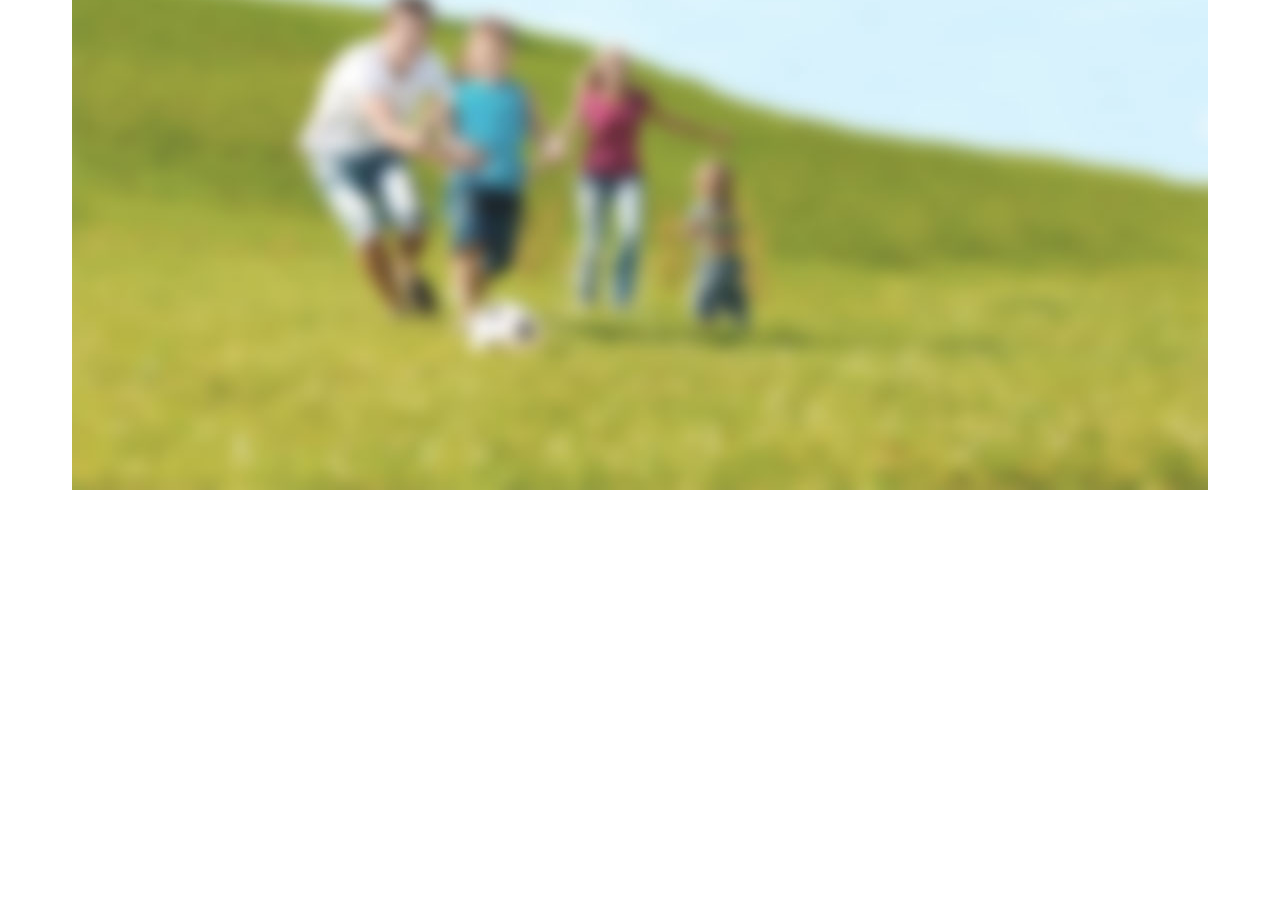
==== index.html @ 2435134e "Ajuste index" ====
<!DOCTYPE html>
<html>
<head>

    <meta http-equiv="Content-Type" content="text/html; charset=utf-8" />
    <meta name="viewport" content="user-scalable=no, width=device-width, initial-scale=1.0, maximum-scale=1.0 minimal-ui"/>
    <meta name="apple-mobile-web-app-capable" content="yes"/>
    <meta name="apple-mobile-web-app-status-bar-style" content="default">
    
    <title>Seguros del Estado</title>
    
    <link rel="apple-touch-icon" sizes="114x114" href="icon@2x.png">
    <link rel="apple-touch-startup-image" href="splash-screen@2x-ip4.jpg" media="screen and (max-device-width: 320px)" />
    <link rel="apple-touch-startup-image" media="(max-device-width: 480px) and (-webkit-min-device-pixel-ratio: 2)" href="splash-screen@2x.jpg" />
    
    <link href="css/style-6-icons.css" rel="stylesheet" type="text/css">
    <link href="css/retina-6-icons.css" media="only screen and (-webkit-min-device-pixel-ratio: 2)" rel="stylesheet" />
    <link href="css/slider.css" rel="stylesheet" type="text/css">
    <link href="css/bootstrap.css" rel="stylesheet">
    <link href="css/font-awesome.min.css" rel="stylesheet">
    <link href="css/style.css" rel="stylesheet" type="text/css">

    <script src="scripts/jquery.min.js"></script>
    <script src="scripts/contact.js"></script>
    <script src="scripts/retina.js"></script>
    <script src="scripts/swipe.js"></script>
    <script src="scripts/klass.min.js"></script>
    <script src="scripts/photoswipe.js"></script>
    <script src="scripts/jquery-ui.min.js"></script>
    <script src="scripts/jquery.ui.touch-punch.js"></script>
    <script src="scripts/custom.js"></script>
    <script src="scripts/custom-6-icons.js"></script>

</head>
<body class="bg">
    
    <div class="portrait-mode">
        <div class="topHead"></div>
        <div class="logo-login">
            <img width="180" class="replace-2x" src="images/logo.png" alt="img">
            <p class="sub-logo-text">El genio siempre te ayuda</p>
        </div>
        
        <div class="mainLogin">
            <form class="login" role="form">
              <div class="form-group">
                <input type="text" class="form-control" id="exampleInputEmail1" placeholder="Ingrese su nombre">
              </div>
              <div class="form-group">
                <input type="number" class="form-control" id="exampleInputPassword1" placeholder="Documento">
              </div>
              <a class="btn btn-default pull-right" href="home.html">Registrar</a>
            </form>
            <div class="clearfix"></div>
        </div>

    </div>
    
    <!-- jQuery (necessary for Bootstrap's JavaScript plugins) 
    <script src="https://ajax.googleapis.com/ajax/libs/jquery/1.11.0/jquery.min.js"></script>-->
    <!-- Include all compiled plugins (below), or include individual files as needed -->
    <script src="js/bootstrap.min.js"></script>

</body>
</html>
---- css/style-6-icons.css ----
/*/////////////////*/
/*Circle Navigation*/

.circle-navigation{
	width:257px;
	height:257px;
    margin-top: 10%;
    margin-left: auto;
    margin-right: auto;
	background-image:url(../images/nav/nav6.png);
	background-repeat:no-repeat;
	border-radius:257px;
	-webkit-border-radius:257px;
}
.drophover{ 
	opacity:0.1;
}
.circle-in{
	position:absolute;
	margin-top:63px;
	margin-left:63px;
}
#droppable{
	transition: opacity 0.4s;
	-moz-transition:opacity 0.4s; 
	-webkit-transition:opacity 0.4s; 
	-o-transition:opacity 0.4s; 
	position:absolute;
    margin-left: 15px;
    margin-top: 15px;
	border-radius:100px;
	-webkit-border-radius:100px;
	width:100px;
	height:100px;
    background: #f1f1f2;
}

.menu1-icon{
	-webkit-touch-callout: none;
	-webkit-user-select: none;
	-khtml-user-select: none;
	-moz-user-select: none;
	-ms-user-select: none;
	user-select: none;
	position:absolute;
	margin-top:15px;
	margin-left:50px;
    text-align: center;
}
.menu2-icon{
	-webkit-touch-callout: none;
	-webkit-user-select: none;
	-khtml-user-select: none;
	-moz-user-select: none;
	-ms-user-select: none;
	user-select: none;
	position:absolute;
	margin-top:25px;
	margin-left:140px;
    text-align: center;
}
.menu3-icon{
	-webkit-touch-callout: none;
	-webkit-user-select: none;
	-khtml-user-select: none;
	-moz-user-select: none;
	-ms-user-select: none;
	user-select: none;
	position:absolute;
	margin-left:200px;
	margin-top:100px;
    text-align: center;
}
.menu4-icon{
	-webkit-touch-callout: none;
	-webkit-user-select: none;
	-khtml-user-select: none;
	-moz-user-select: none;
	-ms-user-select: none;
	user-select: none;
	position:absolute;
	margin-left:150px;
	margin-top:180px;
    text-align: center;
}
.menu5-icon{
	-webkit-touch-callout: none;
	-webkit-user-select: none;
	-khtml-user-select: none;
	-moz-user-select: none;
	-ms-user-select: none;
	user-select: none;
	position:absolute;
	margin-left:70px;
	margin-top:180px;
    text-align: center;
}
.menu6-icon{
	-webkit-touch-callout: none;
	-webkit-user-select: none;
	-khtml-user-select: none;
	-moz-user-select: none;
	-ms-user-select: none;
	user-select: none;
	position:absolute;
	margin-top:100px;
	margin-left:20px;
    text-align: center;
}

.drag-icon{
	margin-top:20px;
	margin-left:25px;
}

.click-icon{
	margin-top:20px;
	margin-left:45px;
}

.drag-text{
	font-size:10px;
	width:100px;
	text-align:center;
	color:#8b8b8b;
}
---- css/retina-6-icons.css ----
@charset "utf-8";
/* CSS Document */

.replace-2x {
	font-size: 1px;
}

@media all and (-webkit-min-device-pixel-ratio:2) {
	.circle-navigation{
		background-image:url(../images/nav/nav6@2x.png);
		-webkit-background-size:257px 257px;
	}

};

/* ///////////// RETINA ///////////// */

@charset "utf-8";
/* CSS Document */

.replace-2x {
	font-size: 1px;
}

@media all and (-webkit-min-device-pixel-ratio:2) {
	body{
		background-image:url(../images/bg-app@2x.jpg)top center no-repeat;
	}
	
	.navigation-strip{
		background-image:url(../images/nav/arrow-down@2x.png);
		-webkit-background-size:20px 20px;
	}
	
	.selected-navigation-strip{
		background-image:url(../images/nav/arrow-up@2x.png);
		-webkit-background-size:20px 20px;
	}
	
	/*Lists*/
	
	.list-add{
		background-image:url(../images/lists/add@2x.png);
		-webkit-background-size:16px 16px;
	}
	
	.list-chart{
		background-image:url(../images/lists/chart@2x.png);
		-webkit-background-size:16px 16px;
	}
	
	.list-chartflip{
		background-image:url(../images/lists/chartflip@2x.png);
		-webkit-background-size:16px 16px;
	}
	
	.list-close{
		background-image:url(../images/lists/close@2x.png);
		-webkit-background-size:16px 16px;
	}
	
	.list-down{
		background-image:url(../images/lists/down@2x.png);
		-webkit-background-size:16px 16px;
	}
	
	.list-error{
		background-image:url(../images/lists/errors@2x.png);
		-webkit-background-size:16px 16px;
	}
	
	.list-heart{
		background-image:url(../images/lists/heart@2x.png);
		-webkit-background-size:16px 16px;
	}
	
	.list-info{
		background-image:url(../images/lists/info@2x.png);
		-webkit-background-size:16px 16px;
	}
	
	.list-left{
		background-image:url(../images/lists/left@2x.png);
		-webkit-background-size:16px 16px;
	}
	
	.list-page{
		background-image:url(../images/lists/page@2x.png);
		-webkit-background-size:16px 16px;
	}
	
	.list-right{
		background-image:url(../images/lists/right@2x.png);
		-webkit-background-size:16px 16px;
	}
	
	.list-rss{
		background-image:url(../images/lists/rss@2x.png);
		-webkit-background-size:16px 16px;
	}
	
	.list-search{
		background-image:url(../images/lists/search@2x.png);
		-webkit-background-size:16px 16px;
	}
	
	.list-staroff{
		background-image:url(../images/lists/staroff@2x.png);
		-webkit-background-size:16px 16px;
	}
	
	.list-staron{
		background-image:url(../images/lists/staron@2x.png);
		-webkit-background-size:16px 16px;
	}
	
	.list-twitter{
		background-image:url(../images/lists/twitter@2x.png);
		-webkit-background-size:16px 16px;
	}
	
	.list-facebook{
		background-image:url(../images/lists/facebook@2x.png);
		-webkit-background-size:14px 14px;
	}
	
	.list-up{
		background-image:url(../images/lists/up@2x.png);
		-webkit-background-size:16px 16px;
	}
	
	.list-warning{
		background-image:url(../images/lists/warning@2x.png);
		-webkit-background-size:16px 16px;
	}
	
	/*Toggles*/
	
	.toggle-plus{
		background-image:url(../images/lists/add@2x.png);
		-webkit-background-size:16px 16px;
	}
	
	.toggle-plus-selected{
		background-image:url(../images/lists/close@2x.png);
		-webkit-background-size:16px 16px;
	}
	

	.toggle-arrow{
		background-image:url(../images/lists/down@2x.png);
		-webkit-background-size:16px 16px;
	}
	
	.toggle-arrow-selected{
		background-image:url(../images/lists/up@2x.png);
		-webkit-background-size:16px 16px;
	}
	
	.checkbox-1{
		background-image:url(../images/ui/checkbox@2x.png);
		-webkit-background-size:16px 18px;
	}
	
	.checkbox-1-selected{
		background-image:url(../images/ui/checkbox-selected@2x.png);
		-webkit-background-size:16px 18px;
	}
	
	.checkbox-2{
		background-image:url(../images/ui/checkbox2@2x.png);
		-webkit-background-size:16px 18px;
	}
	
	.checkbox-2-selected{
		background-image:url(../images/ui/checkbox2-selected@2x.png);
		-webkit-background-size:16px 18px;
	}
	
	.radio-1{
		background-image:url(../images/ui/radio@2x.png);
		-webkit-background-size:16px 18px;
	}
	
	.radio-1-selected{
		background-image:url(../images/ui/radio-selected@2x.png);
		-webkit-background-size:16px 18px;
	}
	
	.radio-2{
		background-image:url(../images/ui/radio2@2x.png);
		-webkit-background-size:16px 18px;
	}
	
	.radio-2-selected{
		background-image:url(../images/ui/radio2-selected@2x.png);
		-webkit-background-size:16px 18px;
	}


};
---- css/slider.css ----
/*This slider is very fragile and works on most if not all mobile devices */
/* If you wish to edit anything inside it please contact me, it's best this way to make sure integrity remains*/

.next-but-swipe{
	padding-right:20px;
	position:relative;
	z-index:90;
	float:right;
	margin-top:-160px;
	opacity:0.5;
}

.prev-but-swipe{
	padding-left:20px;
	position:relative;
	z-index:90;
	float:left;
	margin-top:-160px;
	opacity:0.5;
}


.swipe{
	margin-left:10px;
	margin-right:10px;
}

@media screen and (min-width: 400px){
	.next-but-swipe{margin-top:-200px!important;}
	.prev-but-swipe{margin-top:-200px!important;}
}


.swipe-img{
	max-width:100%!important;
	display:block!important;
}


.swipe li div, .swipe div div div {
	padding:3px;
	-webkit-box-shadow: 0px 1px 1px 1px rgba(202, 202, 202, 0.8);
	-moz-box-shadow: 0px 1px 1px 1px rgba(202, 202, 202, 0.8);
  	box-shadow: 0px 1px 1px 1px rgba(202, 202, 202, 0.8);
	border:solid 1px #cacaca;
  	background:#FFF;
  	font-weight:bold;
  	color:#fff;
  	font-size:20px;
  	text-align:center;
	
	margin-bottom:50px;
}

.swipe-text{
	color:#6e6e6e!important;
	position:relative;
	padding-bottom:3px;
	padding-top:3px;
	z-index:9999;
	background-color: rgba(255, 255, 255, 0.8);
	margin-top:-23px;
	font-size:12px;
	font-weight:400;
}





/*
 * photoswipe.css
 * Copyright (c) %%year%% by Code Computerlove (http://www.codecomputerlove.com)
 * Licensed under the MIT license
 *
 * Default styles for PhotoSwipe
 * Avoid any position or dimension based styles
 * where possible, unless specified already here.
 * The gallery automatically works out gallery item
 * positions etc.
 */
 
.image-ratio{
	max-width:100%;
	display:block;
}

.image-deco{
	padding:3px;
	-webkit-box-shadow: 0px 1px 1px 1px rgba(202, 202, 202, 0.8);
	-moz-box-shadow: 0px 1px 1px 1px rgba(202, 202, 202, 0.8);
	box-shadow: 0px 1px 1px 1px rgba(202, 202, 202, 0.8);
}
 
  #gallery2 li a img{
	 display:block;
	 max-width:98%;
	 margin-bottom:15px;
 }
 
 #gallery2 a{
	 text-decoration:none;
 }
 
 #gallery2 a p{
	 color:#696969;
	 font-size:12px;
 }
 
 #gallery2{
	 margin-top:-15px;
	 margin-bottom:20px;
 }


.gallery { list-style: none; padding: 0; margin: 0; }
.gallery:after { clear: both; content: "."; display: block; height: 0; visibility: hidden; }
.gallery li { float: left; width: 33.33333333%; }
.gallery li a { 
	display: block; 
	padding:3px;
	margin-left:5px;
	margin-right:5px;
	margin-bottom:5px;
	-webkit-box-shadow: 0px 1px 1px 1px rgba(202, 202, 202, 1);
	-moz-box-shadow: 0px 1px 1px 1px rgba(202, 202, 202, 1);
	box-shadow: 0px 1px 1px 1px rgba(202, 202, 202, 1);
}
.gallery li img { display: block; width: 100%; height: auto; }

#gallery{
	margin-bottom:15px;
}

/* For inline examples only */
#PhotoSwipeTarget { width: 100%; height: 200px; }

#Indicators { text-align: center; margin-top: 20px; }
#Indicators span { display: inline-block; height: 10px; width: 10px; margin: 0 10px 0 0; padding: 0; -webkit-border-radius:5px; -moz-border-radius:5px; -o-border-radius:5px; border-radius:5px; background: #c5c5c5; overflow:hidden; }
#Indicators span.current{ background: #EEBF02; }
 
body.ps-active, body.ps-building, div.ps-active, div.ps-building
{
	background: #000;
	overflow: hidden;
}
body.ps-active *, div.ps-active *
{ 
	-webkit-tap-highlight-color:  rgba(255, 255, 255, 0); 
	display: none;
}
body.ps-active *:focus, div.ps-active *:focus 
{ 
	outline: 0; 
}


/* Document overlay */
div.ps-document-overlay 
{
	background: #000;
}


/* UILayer */
div.ps-uilayer { 
	
	background: #000;
	cursor: pointer;
	
}


/* Zoom/pan/rotate layer */
div.ps-zoom-pan-rotate{
	background: #000;
}
div.ps-zoom-pan-rotate *  { display: block; }


/* Carousel */
div.ps-carousel-item-loading 
{ 
	background: url(../images/swype/loader.gif) no-repeat center center; 
}

div.ps-carousel-item-error 
{ 
	background: url(../images/swype/error.gif) no-repeat center center; 
}


/* Caption */
div.ps-caption
{ 
	background: #000000;
	background: -moz-linear-gradient(top, #303130 0%, #000101 100%);
	background: -webkit-gradient(linear, left top, left bottom, color-stop(0%,#303130), color-stop(100%,#000101));
	border-bottom: 1px solid #42403f;
	color: #ffffff;
	font-size: 13px;
	font-family: "Lucida Grande", Helvetica, Arial,Verdana, sans-serif;
	text-align: center;
}
div.ps-caption *  { display: inline; }

div.ps-caption-bottom
{ 
	border-top: 1px solid #42403f;
	border-bottom: none;
	min-height: 44px;
}

div.ps-caption-content
{
	padding: 13px;
	display: block;
}


/* Toolbar */
div.ps-toolbar
{ 
	background: #000000;
	background: -moz-linear-gradient(top, #303130 0%, #000101 100%);
	background: -webkit-gradient(linear, left top, left bottom, color-stop(0%,#303130), color-stop(100%,#000101));
	border-top: 1px solid #42403f;
	color: #ffffff;
	font-size: 13px;
	font-family: "Lucida Grande", Helvetica, Arial,Verdana, sans-serif;
	text-align: center;
	height: 44px;
	display: table;
	table-layout: fixed;
}
div.ps-toolbar * { 
	display: block;
}

div.ps-toolbar-top 
{
	border-bottom: 1px solid #42403f;
	border-top: none;
}

div.ps-toolbar-close, div.ps-toolbar-previous, div.ps-toolbar-next, div.ps-toolbar-play
{
	cursor: pointer;
	display: table-cell;
}

div.ps-toolbar div div.ps-toolbar-content
{
	width: 44px;
	height: 44px;
	margin: 0 auto 0;
	background-image: url(../images/swype/icons.png);
	background-repeat: no-repeat;
}

div.ps-toolbar-close div.ps-toolbar-content
{
	background-position: 0 0;
}

div.ps-toolbar-previous div.ps-toolbar-content
{
	background-position: -44px 0;
}

div.ps-toolbar-previous-disabled div.ps-toolbar-content
{
	background-position: -44px -44px;
}

div.ps-toolbar-next div.ps-toolbar-content
{
	background-position: -132px 0;
}

div.ps-toolbar-next-disabled div.ps-toolbar-content
{
	background-position: -132px -44px;
}

div.ps-toolbar-play div.ps-toolbar-content
{
	background-position: -88px 0;
}



/* Hi-res display */
@media only screen and (-webkit-min-device-pixel-ratio: 1.5),
       only screen and (min--moz-device-pixel-ratio: 1.5),
       only screen and (min-resolution: 240dpi)
{
	div.ps-toolbar div div.ps-toolbar-content
	{
		-moz-background-size: 176px 88px;
		-o-background-size: 176px 88px;
		-webkit-background-size: 176px 88px;
		background-size: 176px 88px;
		background-image: url(../images/swype/icons@2x.png);
	}
}
---- css/style.css ----
/* CSS Document */
@charset "utf-8";
/* @media only screen and (min-height: 0px) and (max-height: 960px){
    .logoSiesiP5{display: none;}
}
@media only screen and (min-height: 980px) and (max-height: 1136px) {
    .logoSies{display: none;}
}
*/

@media screen and (orientation:landscape){
    body{width: 100%; height: 100%; 
        background:url(../images/bg-login-ladnscape2.jpg) center -150px no-repeat !important;
    }
    .portrait-mode{ display:none;}
    .bg-login-landscape{
        overflow-x:hidden;
        position: absolute;
        top: 0;
        width: 100%;
        height: 100% !important;
        z-index: -9;
        max-width: 1136px;
        max-height: 640px;
    }
    
    .txtLandscape{ 
        font-size:1.5em; color: #ffffff; text-align: center; font-weight: 300;
        margin-left: auto; margin-right: auto; margin-top: 20px;}
    .logo{ margin-top: 10% !important; margin-left: auto; margin-right: auto; text-align: center; }

}
@media screen and (orientation:portrait){
    .landscape-mode{ display:none;}
}


/*////////////*/ /* GENERAL */
body{font-size:11px; color: grey; font-weight: 400; font-family: 'helvetica', sans-serif !important; 
 width: 100%; height: 100%;}
/* /////////////////// MENU LATERAL*/
body {
    line-height: 1;
    position: relative;
    left: 0;
    -webkit-transition: left .3s;
    transition: left .3s;
    background: #ffffff;
}
body.open {left: 180px;}
ul.side-menu {
  position: fixed;
  top: 0;
  left: -180px;
  width: 180px;
  height: 100%;
  background-color: #2B2868;
  z-index: -1;
  -webkit-transition: left .3s;
  transition: left .3s;
}
ul.side-menu.open {left: 0;}
ul.side-menu li {
    position: absolute;
    margin-top: 20px;
    top: 100%;
    left: 0;
    right: 0;
    padding-top:0px;
    padding-bottom: 10px;
    padding-left: 20px;
    padding-right: 20px;
    text-align: left;
    height: 40px;
    line-height: 40px;
    border-bottom: 1px solid #555;
    -webkit-transition: top .3s;
    transition: top .3s;
}
ul.side-menu li.row {border: 0; position: static; top: 0; height: 0; -webkit-transition: none; transition: none;  }
ul.side-menu li a { display: block; font-size: 1.1em; font-weight: 300; padding: 0; margin: 0; height: inherit; line-height: inherit; color: #DEDCE9;}

/* ///////////////// */ /* GENERAL */
.topHead{height: 20px; width: 100%; background: #2B2868; position: fixed; z-index: 99;}

.logo{	padding-top:20px;	padding-bottom:10px;	width:160px;	margin:auto;}
.logo-login{ text-align: center; padding-top: 9%; }
.sub-logo-text{    margin-top: 6px;	text-align:center;	font-size:12px;	color:#2b2868;}

.login { width: 55%; margin-left: auto; margin-right: auto; margin-top: 75%;}
.mainLogin{width: 100%; margin-left: auto; margin-right: auto;}

.bg{
    background:url(../images/bgIndex.jpg) center top no-repeat; 
    width: 100%; height: 100% !important; position: absolute;}
.bgHome{
    background:url(../images/bgHome.jpg) center top no-repeat; 
    width: 100%; height: 100% !important; position: absolute;}
.bgSite{
    background:#ffffff center top no-repeat; 
    width: 100%; height: 100% !important; position: absolute;}

.contenidoApp{padding-top: 70px;}
.white { color: white;}

a{ text-decoration: none!important;}
*{ margin:0px;	padding:0px; border:0px; -webkit-text-size-adjust:none;}
p{font-size:1em; }
li{	line-height:18px;}
li,ul,ol{list-style: none;}

.clear{	clear:both;}

.spacer1{height: 10px;} .spacer2{height: 20px;} .spacer3{height: 30px;} .spacer4{height: 40px;} .spacer5{height: 50px;}
.spacer6{height: 60px;} .spacer7{height: 70px;} .spacer8{height: 80px;} .spacer9{height: 90px;} .spacer10{height: 100px;}

.menuTop{ margin-top: 20px; height: 50px; background: rgba(241,241,242,1); position: fixed; width: 100%; z-index: 99;}

.menuTop #logoMenuTop{
    text-align: center !important; padding-top: 10px;
    margin-left: 21%; margin-right: auto;}
.menuTop #iconMenuTop{color: #2B2868; padding-top: 15px; padding-left: 15px;}

.menuFooter{
    width: 100%;
    height: 47px; 
    background: rgba(185,188,215,0.7); z-index: 99;
    position: absolute;
    bottom: 0px;
}
.menuFooterBuscar{
    width: 100%;
    height: auto;
    padding-bottom: 10px;
    padding-top: 0px;
    background: rgba(185,188,215,0.7); z-index: 99;
    position: absolute;
    bottom: 0px;
}
.btnFooter{
    margin-left: auto !important;
    margin-right: auto !important;
    margin-top: 8px;
    width: 100%;
    background: #2B2868;
    color: white;
    height: 30px;
    border: 0px;
}
.btnFooter a {
    color: white;
    font-weight: 300;
    font-size: 1.1em;
}

.modal-footer a{
    text-decoration: none;
    color: #4273B9;
    font-size: 1.45em;
}
.modal-footer #cancelar{
    border-left: 1px solid #919090;
    top: 0px;
    bottom: 0px;
}

.tituloPages{
    height: 40px; background: #ffffff; border-bottom: 1px solid;
    border-bottom-color: rgba(17,59,96,0.3);
    padding-top: 10px;
    color: #2B2868; font-size: 1.6em; text-align: center;
}

.confirmarDir{
    height: 115px; background: #ffffff;
    border-bottom: 1px solid;
    border-bottom-color: rgba(17,59,96,0.3);
    color: #2B2868; 
    font-weight: 300;
}
.confirmarDir2{
    padding-top: 10px;
    padding-bottom: 0px;
    margin-bottom: 10px;
    font-size: 1.4em;
    font-weight: 300;
}
.mapaArea, .mapaAreaBuscar{
    width: 100%; height: 100%;
    top:185px;
    bottom: 0px;
}
.mapaBuscar{
    width: 100%; height:450px;
    top:185px;
    bottom: 0px;
}
.mapa{
    width: 100%; height: 380px;
    position: inherit;
}
.txt-btn{ font-size: .7em; text-align: center; color: white;}

#perfil{ width: 100%; margin-top: 20px; }

.tituloPerfil{
    width: 100%;
    height: 40px; 
    background: #FBF7E3; 
    padding-top: 10px;
    color: #2B2868; 
    font-size: 1.6em; text-align: center;
}

.fotoPerfil{
    float: left;
    width: 100px;
    height: 100px;
    margin-bottom: 0px;
}
.btnFotoPerfil{
    margin-left: auto !important;
    margin-right: auto !important;
    margin-top: 0px;
    width: 100%;
    background: #2B2868;
    color: white;
    height: 30px;
    border: 0px;
    font-size: 1.3em; font-weight: 300;
}
.usuario, .datosSeguro{
    width: 90%;
    margin-left: auto; margin-right: auto;
    margin-bottom: 20px;
}
.datosUsuario{
    margin-left: 38%; font-size: 1.3em;
    color: #2B2868;
}
.datosVariables, .datosFijos{padding-top: 5px;}
.datosVariables{ font-weight: 300;}
.datosFijos{ font-weight: 600;}

.datosSeguro{margin-top: 5px; color: #2B2868; font-size: 1.3em; font-weight: 300;}


.buscar{height: 50px; width: 24%; font-size: .7em !important;}
.news{    font-weight: 200;    font-size: .9em;}
.news-white{color:white;}

.pic-perfil{margin-left: auto; margin-right: auto;}
#perfil, #info{ font-size: .9em}
#icon{margin: 10px 10px 0 10px;}
#no{font-size:10px;}
#yes{	font-size:10px;}.yes{	display:none;}

.drag-interface{display:block;margin-top: 20%; }
.click-interface{display:none;}
.centrar{ margin: auto !important; text-align: center !important;}

.fotoNews{
    max-width: 80px;
    height: 80px !important; 
    float: right !important;
    margin-top: 0px!important;
    margin-bottom: 0px!important;
    padding-bottom: 0px;
    padding-top: 0px;
}
.fotoNewsExpand{width: 100%; height: auto;}
.newsCompact{
    display: inline-block;
    height: 80px;
    border-top: 1px solid;
    border-top-color: rgba(17,59,96,0.3);
}
.newsCompact #txtNews{
    width: 75%;
    position: relative;
    display: inline-block;
    padding-left: 10px;
    padding-right: 20px;
    padding-bottom: 0px;
    float: left;
    font-size: 1.1em;
    color: #808284;
}
.tituloPagesNews{
    height: 40px; background: #ffffff; 
    padding-top: 10px;
    border-bottom: 1px solid;
    border-bottom-color: rgba(17,59,96,0.3);
    color: #2B2868; font-size: 1.6em; text-align: left;
    padding-left: 20px;
    padding-right: 20px;
}
.tituloPagesNews a{    color: #2B2868;}
#subtituloNews{ text-align: right; margin-bottom: 10px; margin-top: 10px; padding-left: 20px; padding-right: 20px;}
.newsExpand #txtNews{
    width: 100%;
    position: relative;
    display: inline-block;
    padding-top: 10px;
    margin-bottom: 30px;
    padding-left: 20px;
    padding-right: 20px;
    padding-bottom: 0px;
    float: left;
    font-size: 1.1em;
    color: #808284;
    line-height: normal;
}
.destacadoTxtNews{
    padding-left: 20px;
    padding-right: 20px;
    border-bottom: 1px solid;
    border-bottom-color: rgba(17,59,96,0.3);
    padding-top: 10px;
    padding-bottom: 10px;
    font-size: 1.23em;
    line-height: normal;
    color: #114F8E;
}
.newsCompact #tituloNews, .newsExpand #tituloNews{
    font-weight: 400;
    font-size: 1.3em;
    padding-top: 10px;
    padding-bottom: 5px;
    color: #2B2868;
}

.notificaciones{
    width: 95%;
    height: 300px;
    margin-left: auto;
    margin-right: auto;
    margin-top: 10px;
    padding: 15px;
    font-size: 1.1em;
    line-height: normal;
    overflow-x: scroll;
}
.settingsApp{
    font-size: 1.15em;
    font-weight: 300;
    border: 1px solid;
    border-color: #E6E7E8;
    margin-bottom: 4px;
    padding: 10px;
    -webkit-border-radius: 8px 8px 8px 8px;
    border-radius: 8px 8px 8px 8px;
}
.linkSettings{
    height: 40px; background: #ffffff; 
    padding-top: 10px;
    border-bottom: 1px solid;
    border-bottom-color: rgba(17,59,96,0.3);
    color: #114F8E;
    font-size: 1.4em; text-align: left;
    padding-left: 20px;
    padding-right: 20px;
}
.asistencia{height: 100%;}
.asistenciaTitulo{
    padding-left: 20px;
    padding-right: 20px;
    padding-top: 10px;
    padding-bottom: 10px;
    font-size: 1.6em;
    line-height: normal;
    color: #114F8E;
}
.tabsAsistencia{
    width: 100%;
    text-align: center;
    padding: 2px;
    float: left;
    display: inline-block;
    position: inherit;
}
.menuFooterAsistencia{
    width: 100%; 
    position: fixed;
    bottom: 10px;
}

#txtVida{
    width: 100%;
    position: relative;
    display: inline-block;
    padding-top: 10px;
    margin-bottom: 30px;
    padding-left: 20px;
    padding-right: 20px;
    padding-bottom: 20px;
    float: left;
    font-size: 1.1em;
    color: #808284;
    line-height: normal;
    border-bottom: 1px solid;
    border-bottom-color: rgba(17,59,96,0.3);
}
.mapaHogar{
    width: 100%; height: 100%;
    top:185px;
    bottom: 0px;
}
.mapaHogarBuscar{
    width: 100%; height:400px;
    top:185px;
    bottom: 0px;
}

/*//////*/ /*Footer*/

.footer p{
    position: absolute;
    margin-left:30%;
	bottom: 10px;
	font-size:10px;
	color:#2b2868;
	text-align:center;
}
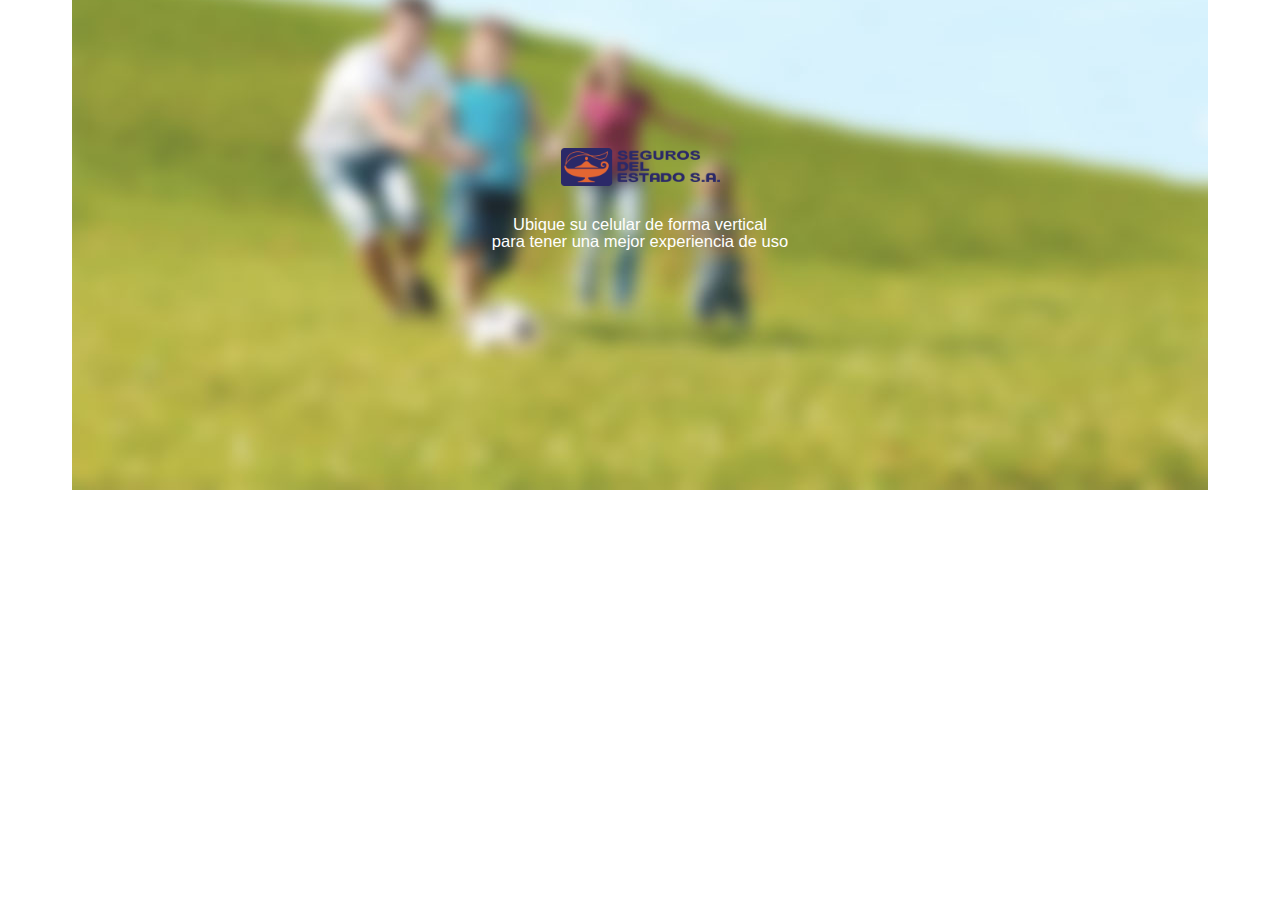
==== commit cab8fc73: "Ajuste landscape" ====
--- a/index.html
+++ b/index.html
@@ -5,7 +5,6 @@
     <meta http-equiv="Content-Type" content="text/html; charset=utf-8" />
     <meta name="viewport" content="user-scalable=no, width=device-width, initial-scale=1.0, maximum-scale=1.0 minimal-ui"/>
     <meta name="apple-mobile-web-app-capable" content="yes"/>
-    <meta name="apple-mobile-web-app-status-bar-style" content="default">
     
     <title>Seguros del Estado</title>
     
@@ -33,6 +32,13 @@
 
 </head>
 <body class="bg">
+
+    <div class="landscape-mode">
+        <div class="topHead"></div>
+        <div class="logo"><img src="images/logo.png" width="159" height="auto"></div>
+        <div class="txtLandscape">Ubique su celular de forma vertical<br>para tener una mejor experiencia de uso</div>
+        <div class="bg-login-landscape"></div>
+    </div>
     
     <div class="portrait-mode">
         <div class="topHead"></div>
--- a/css/style.css
+++ b/css/style.css
@@ -28,10 +28,11 @@
         font-size:1.5em; color: #ffffff; text-align: center; font-weight: 300;
         margin-left: auto; margin-right: auto; margin-top: 20px;}
     .logo{ margin-top: 10% !important; margin-left: auto; margin-right: auto; text-align: center; }
-
+    .topHead{display: none;}
 }
 @media screen and (orientation:portrait){
     .landscape-mode{ display:none;}
+    
 }
 
 
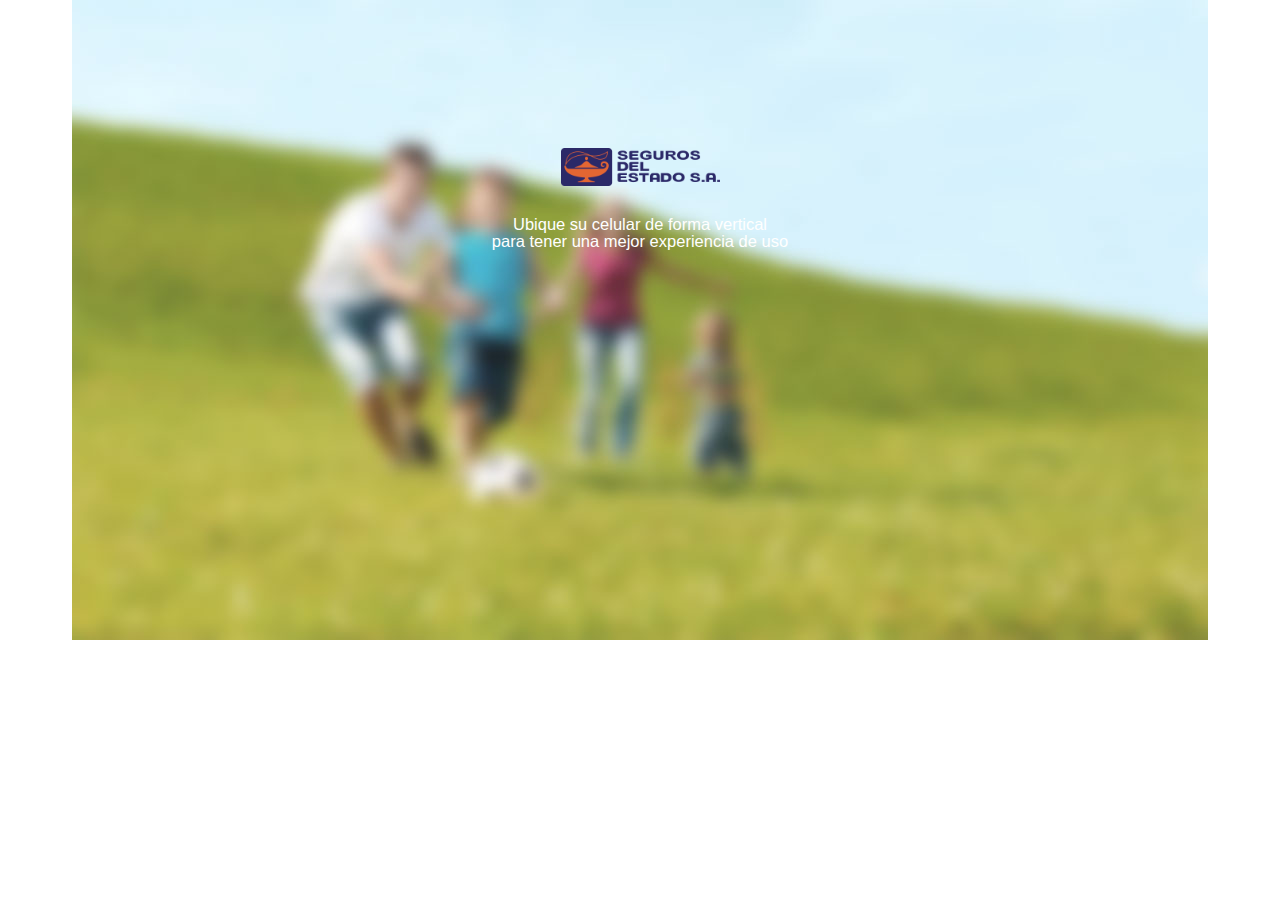
==== commit 923b6340: "Actualizacion de imagen de fondo" ====
--- a/index.html
+++ b/index.html
@@ -17,6 +17,7 @@
     <link href="css/slider.css" rel="stylesheet" type="text/css">
     <link href="css/bootstrap.css" rel="stylesheet">
     <link href="css/font-awesome.min.css" rel="stylesheet">
+    <link href="css/responsive.css" rel="stylesheet">
     <link href="css/style.css" rel="stylesheet" type="text/css">
 
     <script src="scripts/jquery.min.js"></script>
@@ -31,8 +32,9 @@
     <script src="scripts/custom-6-icons.js"></script>
 
 </head>
-<body class="bg">
+<body>
 
+<div class="bg">
     <div class="landscape-mode">
         <div class="topHead"></div>
         <div class="logo"><img src="images/logo.png" width="159" height="auto"></div>
@@ -49,19 +51,28 @@
         
         <div class="mainLogin">
             <form class="login" role="form">
-              <div class="form-group">
-                <input type="text" class="form-control" id="exampleInputEmail1" placeholder="Ingrese su nombre">
-              </div>
-              <div class="form-group">
-                <input type="number" class="form-control" id="exampleInputPassword1" placeholder="Documento">
-              </div>
+                <div class="form-group">
+                    <input type="text" class="form-control" id="nombre" placeholder="Ingrese su nombre">
+                </div>
+                <div class="form-group">
+                    <input type="number" class="form-control" id="documento" placeholder="Documento">
+                </div>
+                <div class="form-group">
+                    <select class="form-control">
+                        <option>Aseguradora</option>
+                        <option>Generali</option>
+                        <option>Cardif</option>
+                        <option>Seguros del estado</option>
+                        <option>Aseguradora solidaria</option>
+                    </select>
+                </div>
               <a class="btn btn-default pull-right" href="home.html">Registrar</a>
             </form>
             <div class="clearfix"></div>
         </div>
-
     </div>
     
+</div>
     <!-- jQuery (necessary for Bootstrap's JavaScript plugins) 
     <script src="https://ajax.googleapis.com/ajax/libs/jquery/1.11.0/jquery.min.js"></script>-->
     <!-- Include all compiled plugins (below), or include individual files as needed -->
--- a/css/responsive.css
+++ b/css/responsive.css
@@ -0,0 +1,42 @@
+/* Dalac • Responsive */
+
+/* MAX 1440px */
+@media only screen and (max-width: 1440px){
+
+}
+/* MAX 1170px */
+@media only screen and (max-width: 1170px){
+
+}
+/* MAX 1024px */
+@media only screen and (max-width: 1024px){
+
+}
+/* MAX 930px */
+@media only screen and (max-width: 930px){
+
+}
+/* MAX 800px */
+@media only screen and (max-width: 800px){
+
+}
+/* MAX 640px */
+@media only screen and (max-width: 640px){
+
+}
+/* MAX 568px */
+@media only screen and (max-width: 568px){
+
+}
+/* MAX 480px */
+@media only screen and (max-width: 480px){
+
+}
+/* MAX 320px */
+@media only screen and (max-width: 320px){
+    .bg{
+        background:url(../images/bgIndex.jpg) center top no-repeat !important; 
+        width: 100%;
+        height: 100% !important;
+        position: absolute;}
+}
--- a/css/style.css
+++ b/css/style.css
@@ -1,16 +1,9 @@
 /* CSS Document */
 @charset "utf-8";
-/* @media only screen and (min-height: 0px) and (max-height: 960px){
-    .logoSiesiP5{display: none;}
-}
-@media only screen and (min-height: 980px) and (max-height: 1136px) {
-    .logoSies{display: none;}
-}
-*/
 
 @media screen and (orientation:landscape){
     body{width: 100%; height: 100%; 
-        background:url(../images/bg-login-ladnscape2.jpg) center -150px no-repeat !important;
+        background:url(../images/bg-login-ladnscape.jpg) center 0px no-repeat !important;
     }
     .portrait-mode{ display:none;}
     .bg-login-landscape{
@@ -19,11 +12,10 @@
         top: 0;
         width: 100%;
         height: 100% !important;
-        z-index: -9;
+        z-index: -9;    
         max-width: 1136px;
         max-height: 640px;
     }
-    
     .txtLandscape{ 
         font-size:1.5em; color: #ffffff; text-align: center; font-weight: 300;
         margin-left: auto; margin-right: auto; margin-top: 20px;}
@@ -34,7 +26,6 @@
     .landscape-mode{ display:none;}
     
 }
-
 
 /*////////////*/ /* GENERAL */
 body{font-size:11px; color: grey; font-weight: 400; font-family: 'helvetica', sans-serif !important; 
@@ -82,6 +73,17 @@
 ul.side-menu li a { display: block; font-size: 1.1em; font-weight: 300; padding: 0; margin: 0; height: inherit; line-height: inherit; color: #DEDCE9;}
 
 /* ///////////////// */ /* GENERAL */
+.bubbleChat{ 
+    width: 100%;
+    padding: 10px;
+    margin-top: 10px;
+    margin-left: auto;
+    margin-right: auto;
+    background: #E4F1DD;
+    -webkit-border-radius: 7px;
+    border-radius: 7px;
+}
+
 .topHead{height: 20px; width: 100%; background: #2B2868; position: fixed; z-index: 99;}
 
 .logo{	padding-top:20px;	padding-bottom:10px;	width:160px;	margin:auto;}
@@ -147,11 +149,14 @@
     color: white;
     height: 30px;
     border: 0px;
+    padding-left: -10px !important;
 }
 .btnFooter a {
     color: white;
     font-weight: 300;
-    font-size: 1.1em;
+    font-size: 1em;
+    text-align: center;
+    
 }
 
 .modal-footer a{
@@ -164,7 +169,8 @@
     top: 0px;
     bottom: 0px;
 }
-
+.formHijos{ width: 80%; margin-left: auto; margin-right: auto;}
+.legalHogar{font-size: .7em;}
 .tituloPages{
     height: 40px; background: #ffffff; border-bottom: 1px solid;
     border-bottom-color: rgba(17,59,96,0.3);
@@ -182,6 +188,7 @@
 .confirmarDir2{
     padding-top: 10px;
     padding-bottom: 0px;
+    padding-left: 15px;
     margin-bottom: 10px;
     font-size: 1.4em;
     font-weight: 300;
@@ -245,7 +252,6 @@
 
 .datosSeguro{margin-top: 5px; color: #2B2868; font-size: 1.3em; font-weight: 300;}
 
-
 .buscar{height: 50px; width: 24%; font-size: .7em !important;}
 .news{    font-weight: 200;    font-size: .9em;}
 .news-white{color:white;}
@@ -259,7 +265,7 @@
 .drag-interface{display:block;margin-top: 20%; }
 .click-interface{display:none;}
 .centrar{ margin: auto !important; text-align: center !important;}
-
+.ingresePlaca{padding-left: 25px;}
 .fotoNews{
     max-width: 80px;
     height: 80px !important; 
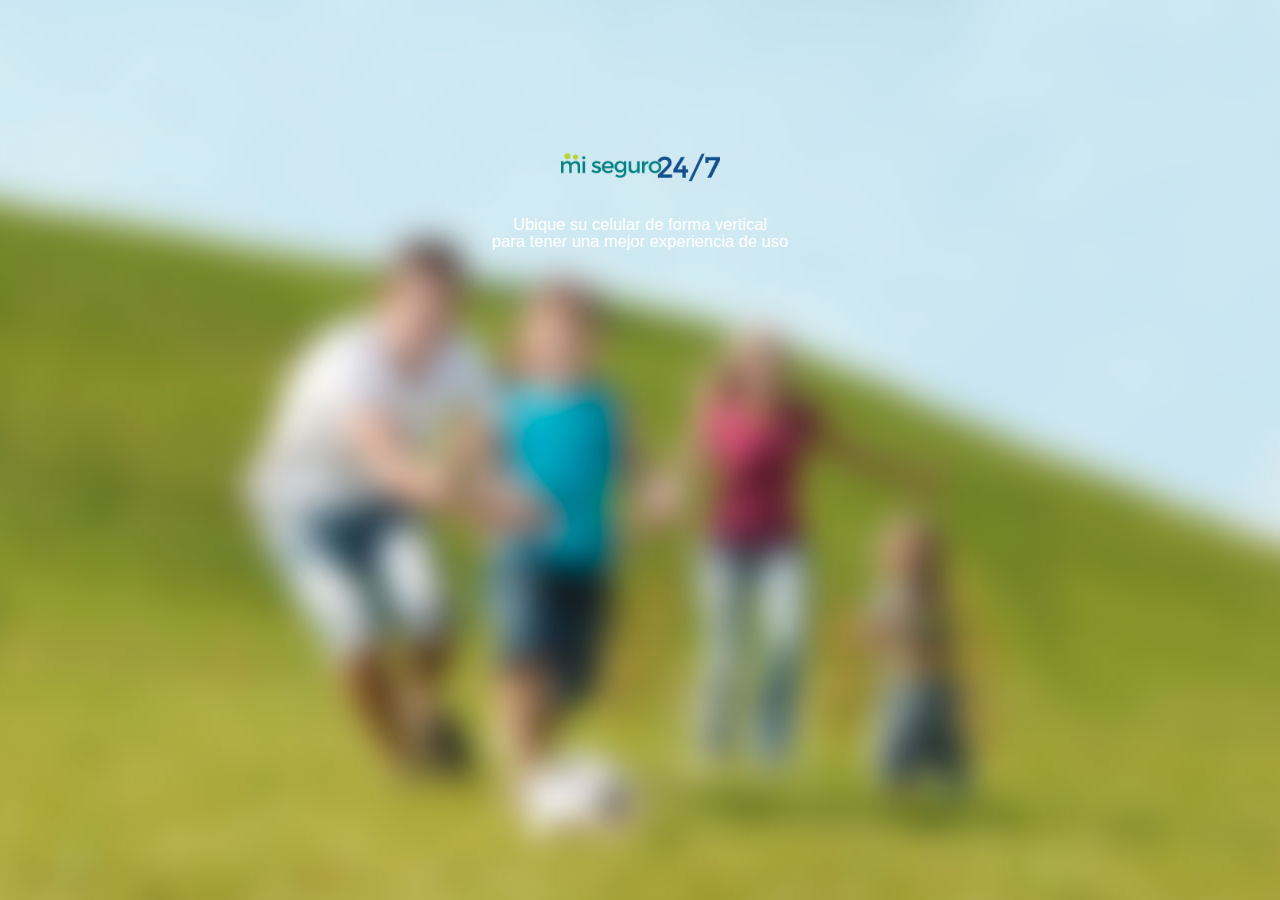
==== commit c20905fb: "Cambio de iconografia" ====
--- a/index.html
+++ b/index.html
@@ -32,9 +32,9 @@
     <script src="scripts/custom-6-icons.js"></script>
 
 </head>
-<body>
+<body class="bg-index">
 
-<div class="bg">
+
     <div class="landscape-mode">
         <div class="topHead"></div>
         <div class="logo"><img src="images/logo.png" width="159" height="auto"></div>
@@ -46,7 +46,6 @@
         <div class="topHead"></div>
         <div class="logo-login">
             <img width="180" class="replace-2x" src="images/logo.png" alt="img">
-            <p class="sub-logo-text">El genio siempre te ayuda</p>
         </div>
         
         <div class="mainLogin">
@@ -72,7 +71,7 @@
         </div>
     </div>
     
-</div>
+
     <!-- jQuery (necessary for Bootstrap's JavaScript plugins) 
     <script src="https://ajax.googleapis.com/ajax/libs/jquery/1.11.0/jquery.min.js"></script>-->
     <!-- Include all compiled plugins (below), or include individual files as needed -->
--- a/css/responsive.css
+++ b/css/responsive.css
@@ -34,9 +34,11 @@
 }
 /* MAX 320px */
 @media only screen and (max-width: 320px){
-    .bg{
-        background:url(../images/bgIndex.jpg) center top no-repeat !important; 
+    .bg-index{
+        background:url(../images/bgIndex320.jpg) center top no-repeat; 
         width: 100%;
-        height: 100% !important;
-        position: absolute;}
+        max-width: 320px;
+        height: 100% !important; 
+        position: absolute;
+    }
 }
--- a/css/style.css
+++ b/css/style.css
@@ -40,6 +40,20 @@
     background: #ffffff;
 }
 body.open {left: 180px;}
+
+}
+.bg{
+    background:url(../images/bgIndex.jpg) center top no-repeat; 
+    width: 100%; 
+    height: 100% !important; 
+    position: absolute;}
+.bgHome{
+    background:url(../images/bgHome.jpg) center top no-repeat; 
+    width: 100%; height: 100% !important; position: absolute;}
+.bgSite{
+    background:#ffffff center top no-repeat; 
+    width: 100%; height: 100% !important; position: absolute;}
+
 ul.side-menu {
   position: fixed;
   top: 0;
@@ -93,15 +107,6 @@
 .login { width: 55%; margin-left: auto; margin-right: auto; margin-top: 75%;}
 .mainLogin{width: 100%; margin-left: auto; margin-right: auto;}
 
-.bg{
-    background:url(../images/bgIndex.jpg) center top no-repeat; 
-    width: 100%; height: 100% !important; position: absolute;}
-.bgHome{
-    background:url(../images/bgHome.jpg) center top no-repeat; 
-    width: 100%; height: 100% !important; position: absolute;}
-.bgSite{
-    background:#ffffff center top no-repeat; 
-    width: 100%; height: 100% !important; position: absolute;}
 
 .contenidoApp{padding-top: 70px;}
 .white { color: white;}
@@ -206,6 +211,16 @@
 .mapa{
     width: 100%; height: 380px;
     position: inherit;
+}
+.mapaHogar{
+    width: 100%; height: 100%;
+    top:185px;
+    bottom: 0px;
+}
+.mapaHogarBuscar{
+    width: 100%; height:400px;
+    top:185px;
+    bottom: 0px;
 }
 .txt-btn{ font-size: .7em; text-align: center; color: white;}
 
@@ -408,16 +423,7 @@
     border-bottom: 1px solid;
     border-bottom-color: rgba(17,59,96,0.3);
 }
-.mapaHogar{
-    width: 100%; height: 100%;
-    top:185px;
-    bottom: 0px;
-}
-.mapaHogarBuscar{
-    width: 100%; height:400px;
-    top:185px;
-    bottom: 0px;
-}
+
 
 /*//////*/ /*Footer*/
 
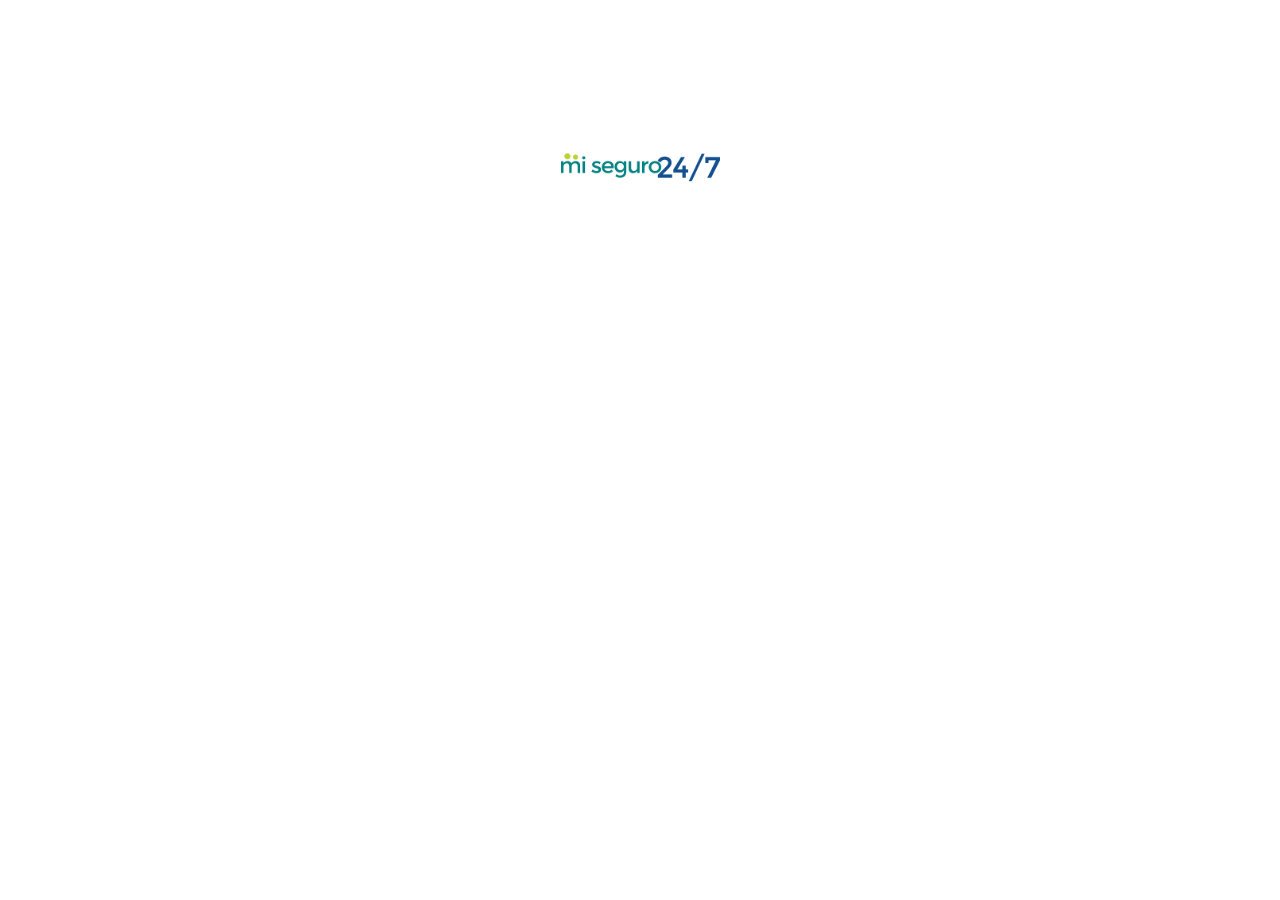
==== commit 03607ea6: "Ajustes" ====
--- a/index.html
+++ b/index.html
@@ -1,12 +1,12 @@
 <!DOCTYPE html>
 <html>
 <head>
-
+    
     <meta http-equiv="Content-Type" content="text/html; charset=utf-8" />
     <meta name="viewport" content="user-scalable=no, width=device-width, initial-scale=1.0, maximum-scale=1.0 minimal-ui"/>
     <meta name="apple-mobile-web-app-capable" content="yes"/>
     
-    <title>Seguros del Estado</title>
+    <title>mi seguro 24/7</title>
     
     <link rel="apple-touch-icon" sizes="114x114" href="icon@2x.png">
     <link rel="apple-touch-startup-image" href="splash-screen@2x-ip4.jpg" media="screen and (max-device-width: 320px)" />
--- a/css/responsive.css
+++ b/css/responsive.css
@@ -41,4 +41,11 @@
         height: 100% !important; 
         position: absolute;
     }
+    .bg-home{
+        background:url(../images/bgIndex320.jpg) center top no-repeat; 
+        width: 100%;
+        max-width: 320px;
+        eight: 100% !important; 
+        position: absolute;
+    }
 }
--- a/css/style.css
+++ b/css/style.css
@@ -41,7 +41,6 @@
 }
 body.open {left: 180px;}
 
-}
 .bg{
     background:url(../images/bgIndex.jpg) center top no-repeat; 
     width: 100%; 
@@ -222,6 +221,7 @@
     top:185px;
     bottom: 0px;
 }
+#map-canvas{width: 100%; margin: 0px;}
 .txt-btn{ font-size: .7em; text-align: center; color: white;}
 
 #perfil{ width: 100%; margin-top: 20px; }
@@ -235,12 +235,6 @@
     font-size: 1.6em; text-align: center;
 }
 
-.fotoPerfil{
-    float: left;
-    width: 100px;
-    height: 100px;
-    margin-bottom: 0px;
-}
 .btnFotoPerfil{
     margin-left: auto !important;
     margin-right: auto !important;
@@ -252,13 +246,13 @@
     border: 0px;
     font-size: 1.3em; font-weight: 300;
 }
-.usuario, .datosSeguro{
-    width: 90%;
+.usuario, .datosSeguro, .datosUsuario{
+    width: 95%;
     margin-left: auto; margin-right: auto;
     margin-bottom: 20px;
 }
 .datosUsuario{
-    margin-left: 38%; font-size: 1.3em;
+    font-size: 1.3em;
     color: #2B2868;
 }
 .datosVariables, .datosFijos{padding-top: 5px;}
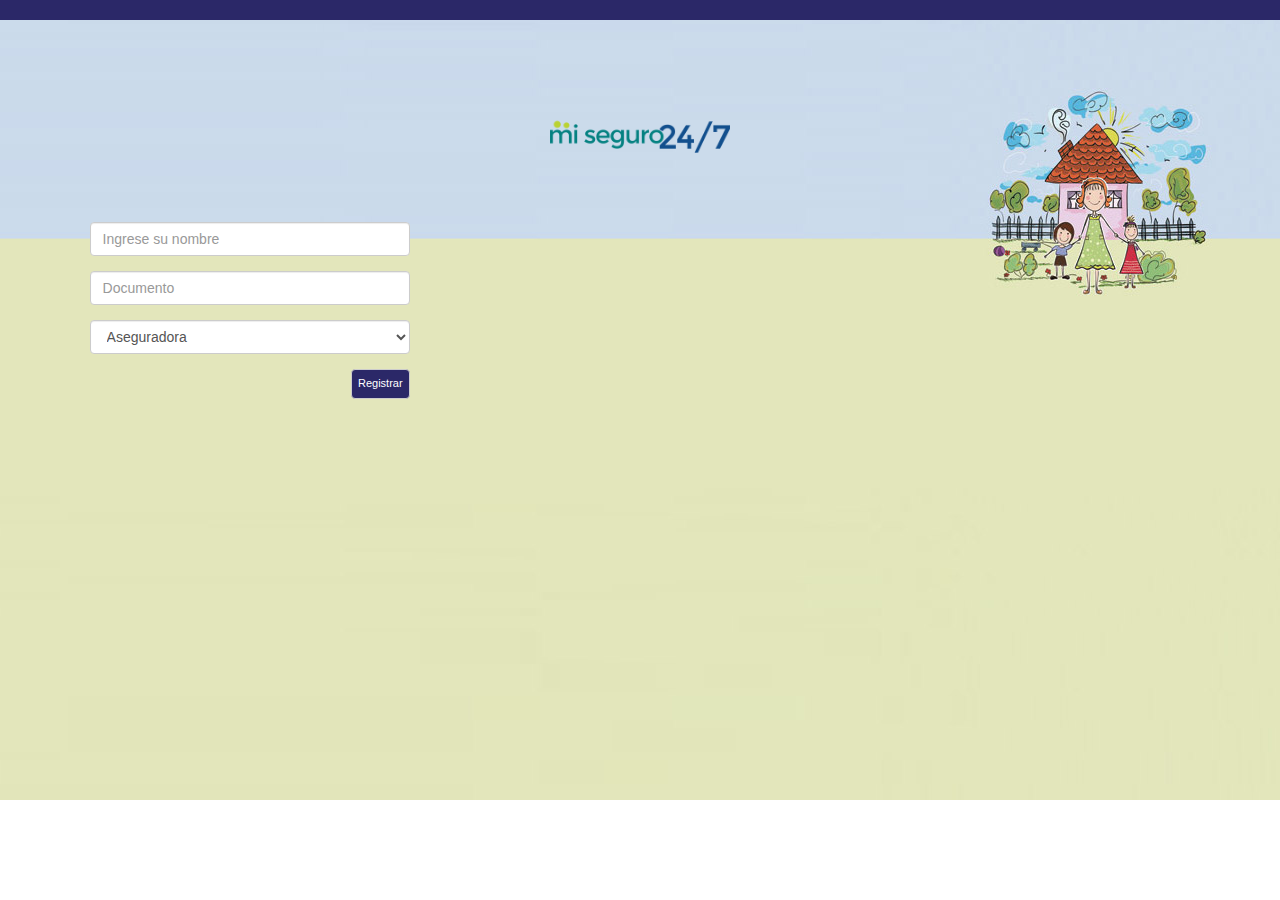
==== commit c2cfa6a3: "Ajustes" ====
--- a/index.html
+++ b/index.html
@@ -33,14 +33,12 @@
 
 </head>
 <body class="bg-index">
-
-
-    <div class="landscape-mode">
+    <!--<div class="landscape-mode">
         <div class="topHead"></div>
         <div class="logo"><img src="images/logo.png" width="159" height="auto"></div>
         <div class="txtLandscape">Ubique su celular de forma vertical<br>para tener una mejor experiencia de uso</div>
         <div class="bg-login-landscape"></div>
-    </div>
+    </div>-->
     
     <div class="portrait-mode">
         <div class="topHead"></div>
--- a/css/responsive.css
+++ b/css/responsive.css
@@ -1,36 +1,162 @@
 /* Dalac • Responsive */
-
+@media screen and (orientation:landscape){
+    .bg-index{width: 100%; height: 100%; 
+        background:url(../images/bgIndexland.jpg) right 0px no-repeat !important;
+    }
+    .login { margin-top: 5% !important; margin-left: 7% !important;}
+    .drag-interface{display:block;margin-top: -3% !important; }
+    .menuTop{ margin-top: 20px; height: 30px!important; background: rgba(241,241,242,1); position: fixed; width: 100%; z-index: 99;}
+    .menuTop #logoMenuTop{
+        text-align: center !important; padding-top: 2px!important;
+        margin-left: 30%!important; margin-right: auto;}
+    .menuTop #iconMenuTop{color: #2B2868; padding-top: 5px!important; padding-left: 15px;}
+}
+@media screen and (orientation:portrait){
+    
+}
 /* MAX 1440px */
 @media only screen and (max-width: 1440px){
-
+    .bg-index{
+        background:url(../images/bgIndex1440.jpg) center top no-repeat; 
+        width: 100%;
+        max-width: 1440px;
+        height: 100% !important; 
+        position: absolute;
+    }
+    .bg-home{
+        background:url(../images/bgIndex1440h.jpg) center top no-repeat; 
+        width: 100%;
+        max-width: 1440px;
+        eight: 100% !important; 
+        position: absolute;
+    }
+    .login {width: 25% !important; margin-top: 23%;}
 }
 /* MAX 1170px */
 @media only screen and (max-width: 1170px){
-
+    .bg-index{
+        background:url(../images/bgIndex1170.jpg) center top no-repeat; 
+        width: 100%;
+        max-width: 1170px;
+        height: 100% !important; 
+        position: absolute;
+    }
+    .bg-home{
+        background:url(../images/bgIndex1170h.jpg) center top no-repeat; 
+        width: 100%;
+        max-width: 1170px;
+        eight: 100% !important; 
+        position: absolute;
+    }
+    .login {width: 30% !important; margin-top: 28%;}
 }
 /* MAX 1024px */
 @media only screen and (max-width: 1024px){
-
+    .bg-index{
+        background:url(../images/bgIndex1024.jpg) center top no-repeat; 
+        width: 100%;
+        max-width: 1024px;
+        height: 100% !important; 
+        position: absolute;
+    }
+    .bg-home{
+        background:url(../images/bgIndex1024h.jpg) center top no-repeat; 
+        width: 100%;
+        max-width: 1024px;
+        eight: 100% !important; 
+        position: absolute;
+    }
+    .login {width: 30% !important; margin-top: 33%;}
 }
 /* MAX 930px */
 @media only screen and (max-width: 930px){
-
+    .bg-index{
+        background:url(../images/bgIndex930.jpg) center top no-repeat; 
+        width: 100%;
+        max-width: 930px;
+        height: 100% !important; 
+        position: absolute;
+    }
+    .bg-home{
+        background:url(../images/bgIndex930h.jpg) center top no-repeat; 
+        width: 100%;
+        max-width: 930px;
+        eight: 100% !important; 
+        position: absolute;
+    }
+    .login {width: 35% !important; margin-top: 38%;}
 }
 /* MAX 800px */
 @media only screen and (max-width: 800px){
-
+    .bg-index{
+        background:url(../images/bgIndex800.jpg) center top no-repeat; 
+        width: 100%;
+        max-width: 800px;
+        height: 100% !important; 
+        position: absolute;
+    }
+    .bg-home{
+        background:url(../images/bgIndex800h.jpg) center top no-repeat; 
+        width: 100%;
+        max-width: 800px;
+        eight: 100% !important; 
+        position: absolute;
+    }
+    .login {width: 40% !important; margin-top: 48%;}
 }
 /* MAX 640px */
 @media only screen and (max-width: 640px){
-
+    .bg-index{
+        background:url(../images/bgIndex640.jpg) center top no-repeat; 
+        width: 100%;
+        max-width: 640px;
+        height: 100% !important; 
+        position: absolute;
+    }
+    .bg-home{
+        background:url(../images/bgIndex640h.jpg) center top no-repeat; 
+        width: 100%;
+        max-width: 640px;
+        eight: 100% !important; 
+        position: absolute;
+    }
+    .login {width: 40%!important; margin-top: 40%;}
 }
 /* MAX 568px */
 @media only screen and (max-width: 568px){
-
+    .bg-index{
+        background:url(../images/bgIndex568.jpg) center top no-repeat; 
+        width: 100%;
+        max-width: 568px;
+        height: 100% !important; 
+        position: absolute;
+    }
+    .bg-home{
+        background:url(../images/bgIndex568h.jpg) center top no-repeat; 
+        width: 100%;
+        max-width: 568px;
+        eight: 100% !important; 
+        position: absolute;
+    }
+    .login { margin-top: 45%;}
 }
 /* MAX 480px */
 @media only screen and (max-width: 480px){
-
+    .bg-index{
+        background:url(../images/bgIndex480.jpg) center top no-repeat; 
+        width: 100%;
+        max-width: 480px;
+        height: 100% !important; 
+        position: absolute;
+    }
+    .bg-home{
+        background:url(../images/bgIndex480h.jpg) center top no-repeat; 
+        width: 100%;
+        max-width: 480px;
+        eight: 100% !important; 
+        position: absolute;
+    }
+    .login { margin-top: 48%;}
 }
 /* MAX 320px */
 @media only screen and (max-width: 320px){
@@ -42,10 +168,11 @@
         position: absolute;
     }
     .bg-home{
-        background:url(../images/bgIndex320.jpg) center top no-repeat; 
+        background:url(../images/bgIndex320h.jpg) center top no-repeat; 
         width: 100%;
         max-width: 320px;
         eight: 100% !important; 
         position: absolute;
     }
+    .login { width: 70% !important;}
 }
--- a/css/style.css
+++ b/css/style.css
@@ -1,37 +1,16 @@
 /* CSS Document */
 @charset "utf-8";
-
-@media screen and (orientation:landscape){
-    body{width: 100%; height: 100%; 
-        background:url(../images/bg-login-ladnscape.jpg) center 0px no-repeat !important;
-    }
-    .portrait-mode{ display:none;}
-    .bg-login-landscape{
-        overflow-x:hidden;
-        position: absolute;
-        top: 0;
-        width: 100%;
-        height: 100% !important;
-        z-index: -9;    
-        max-width: 1136px;
-        max-height: 640px;
-    }
-    .txtLandscape{ 
-        font-size:1.5em; color: #ffffff; text-align: center; font-weight: 300;
-        margin-left: auto; margin-right: auto; margin-top: 20px;}
-    .logo{ margin-top: 10% !important; margin-left: auto; margin-right: auto; text-align: center; }
-    .topHead{display: none;}
-}
-@media screen and (orientation:portrait){
-    .landscape-mode{ display:none;}
-    
-}
-
 /*////////////*/ /* GENERAL */
-body{font-size:11px; color: grey; font-weight: 400; font-family: 'helvetica', sans-serif !important; 
- width: 100%; height: 100%;}
-/* /////////////////// MENU LATERAL*/
-body {
+.bgSite{
+    background:#ffffff center top no-repeat; 
+    width: 100%; height: 100% !important; position: absolute;
+}
+
+body{
+    font-size:11px; color: grey; 
+    font-weight: 400; 
+    font-family: 'helvetica', sans-serif !important; 
+    width: 100%; height: 100%;
     line-height: 1;
     position: relative;
     left: 0;
@@ -40,47 +19,17 @@
     background: #ffffff;
 }
 body.open {left: 180px;}
-
-.bg{
-    background:url(../images/bgIndex.jpg) center top no-repeat; 
-    width: 100%; 
-    height: 100% !important; 
-    position: absolute;}
-.bgHome{
-    background:url(../images/bgHome.jpg) center top no-repeat; 
-    width: 100%; height: 100% !important; position: absolute;}
-.bgSite{
-    background:#ffffff center top no-repeat; 
-    width: 100%; height: 100% !important; position: absolute;}
-
-ul.side-menu {
-  position: fixed;
-  top: 0;
-  left: -180px;
-  width: 180px;
-  height: 100%;
-  background-color: #2B2868;
-  z-index: -1;
-  -webkit-transition: left .3s;
-  transition: left .3s;
+ul.side-menu {  
+    position: fixed;  top: 0;  left: -180px;
+    width: 180px;  height: 100%;  background-color: #2B2868;
+    z-index: -1;  -webkit-transition: left .3s;  transition: left .3s;
 }
 ul.side-menu.open {left: 0;}
 ul.side-menu li {
-    position: absolute;
-    margin-top: 20px;
-    top: 100%;
-    left: 0;
-    right: 0;
-    padding-top:0px;
-    padding-bottom: 10px;
-    padding-left: 20px;
-    padding-right: 20px;
-    text-align: left;
-    height: 40px;
-    line-height: 40px;
-    border-bottom: 1px solid #555;
-    -webkit-transition: top .3s;
-    transition: top .3s;
+    position: absolute;    margin-top: 20px;    top: 100%;    left: 0;    right: 0;
+    padding-top:0px;    padding-bottom: 10px;    padding-left: 20px;    padding-right: 20px;
+    text-align: left;    height: 40px;    line-height: 40px;    border-bottom: 1px solid #555;
+    -webkit-transition: top .3s;    transition: top .3s;
 }
 ul.side-menu li.row {border: 0; position: static; top: 0; height: 0; -webkit-transition: none; transition: none;  }
 ul.side-menu li a { display: block; font-size: 1.1em; font-weight: 300; padding: 0; margin: 0; height: inherit; line-height: inherit; color: #DEDCE9;}
@@ -98,14 +47,11 @@
 }
 
 .topHead{height: 20px; width: 100%; background: #2B2868; position: fixed; z-index: 99;}
-
 .logo{	padding-top:20px;	padding-bottom:10px;	width:160px;	margin:auto;}
 .logo-login{ text-align: center; padding-top: 9%; }
 .sub-logo-text{    margin-top: 6px;	text-align:center;	font-size:12px;	color:#2b2868;}
-
-.login { width: 55%; margin-left: auto; margin-right: auto; margin-top: 75%;}
+.login { width: 55%; margin-left: auto; margin-right: auto;}
 .mainLogin{width: 100%; margin-left: auto; margin-right: auto;}
-
 
 .contenidoApp{padding-top: 70px;}
 .white { color: white;}
@@ -117,12 +63,10 @@
 li,ul,ol{list-style: none;}
 
 .clear{	clear:both;}
-
 .spacer1{height: 10px;} .spacer2{height: 20px;} .spacer3{height: 30px;} .spacer4{height: 40px;} .spacer5{height: 50px;}
 .spacer6{height: 60px;} .spacer7{height: 70px;} .spacer8{height: 80px;} .spacer9{height: 90px;} .spacer10{height: 100px;}
 
 .menuTop{ margin-top: 20px; height: 50px; background: rgba(241,241,242,1); position: fixed; width: 100%; z-index: 99;}
-
 .menuTop #logoMenuTop{
     text-align: center !important; padding-top: 10px;
     margin-left: 21%; margin-right: auto;}
@@ -286,6 +230,7 @@
 }
 .fotoNewsExpand{width: 100%; height: auto;}
 .newsCompact{
+    width: 100%;
     display: inline-block;
     height: 80px;
     border-top: 1px solid;
